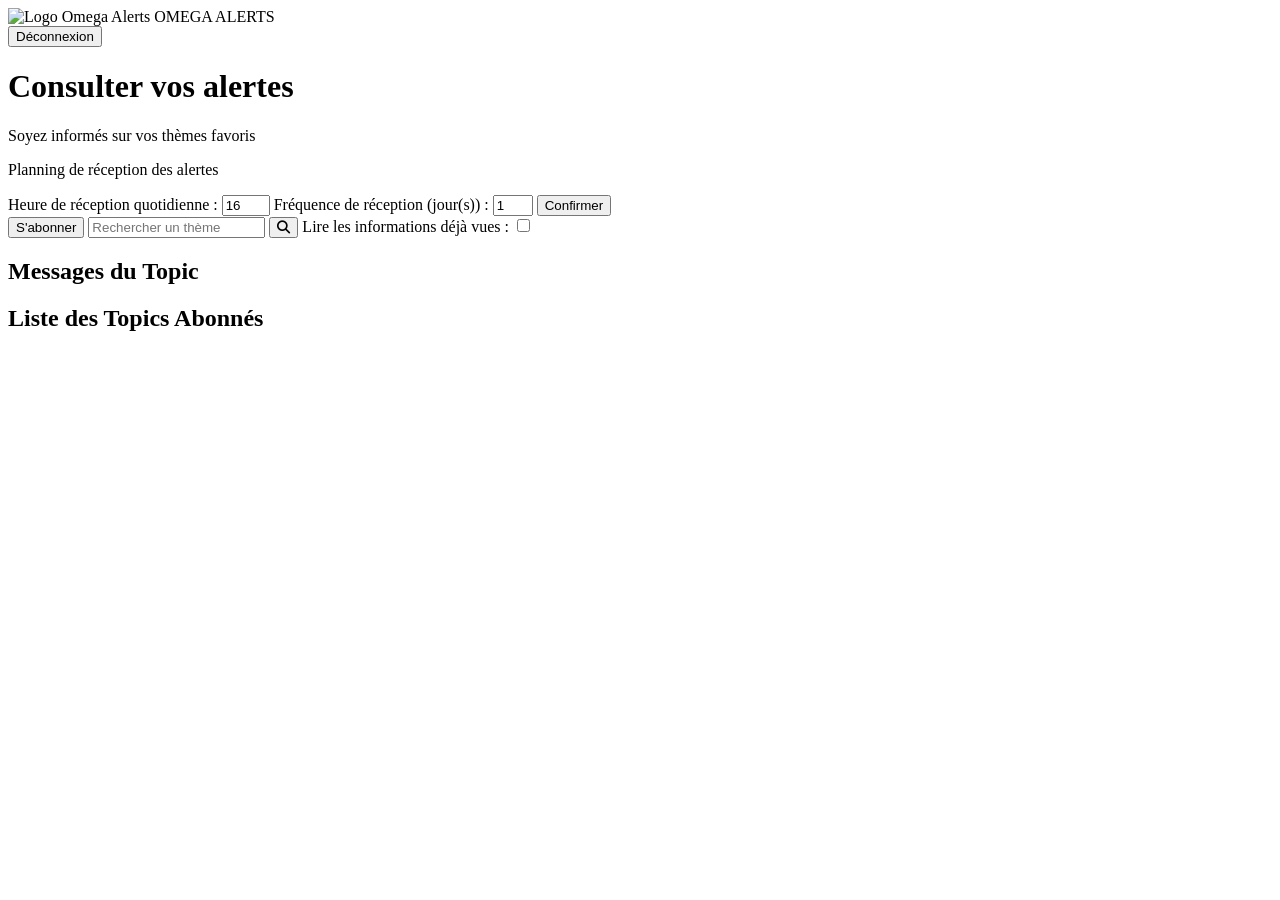
==== src/main/resources/templates/home.html @ 6a1431c3 "changes" ====
<!DOCTYPE html>
<html xmlns:th="http://www.thymeleaf.org">
<head>
    <meta charset="UTF-8">
    <meta name="viewport" content="width=device-width, initial-scale=1.0">
    <title>Omega Alerts</title>
    <link rel="stylesheet" href="/css/styles.css">
    <link rel="stylesheet" href="https://cdnjs.cloudflare.com/ajax/libs/font-awesome/6.4.2/css/all.min.css">
</head>
<body>
<input type="hidden" id="userEmail" value="${userEmail}">

<header class="header">
    <div class="header-logo">
        <img src="/images/a-clean-modern-logo-for-an-omega-alerts-service-th-teRc4vyUROqILbBJuSB7wQ-kxVs_jmHQy2iioc8rW7KHg-removebg-preview.png" alt="Logo Omega Alerts">
        <span>OMEGA ALERTS</span>
    </div>
    <div>
        <form method="get" action="/">
            <button class="btn-logout" type="submit">Déconnexion</button>
        </form>
    </div>
</header>

<div class="main">
    <div class="main-header">
        <div>
            <h1>Consulter vos alertes</h1>
            <p>Soyez informés sur vos thèmes favoris</p>
        </div>
        <div class="planning">
            <p>Planning de réception des alertes</p>
            <form id="planning_form" method="post" action="/make-planning">
                <label for="planning_heur">Heure de réception quotidienne :</label>
                <input id="planning_heur" type="number" name="planning_heure" value="16" min="0" max="23" class="input-field">
                <label for="planning_interva">Fréquence de réception (jour(s)) :</label>
                <input id="planning_interva" name="planning_interval" type="number" value="1" min="1" max="7" class="input-field">
                <button type="submit" id="planning_btn" class="btn-confirm">Confirmer</button>
            </form>
        </div>
    </div>

    <div class="search-bar">

        <button id="subscribeButton" class="btn-subscribe">S'abonner</button>
        <input id="interestInput" type="text" placeholder="Rechercher un thème" class="search-input">
        <button id="searchButton" type="submit" class="btn-search"><i class="fas fa-search"></i></button>
        <label for="checkBegining" class="checkbox-label">Lire les informations déjà vues :</label>
        <input type="checkbox" id="checkBegining">
    </div>


    <div class="topic-messages">
        <h2>Messages du Topic</h2>
        <div id="messageContainer">
            <!-- Les messages du topic sélectionné seront affichés ici -->
        </div>
    </div>

    <div class="content">
        <aside class="sidebar">
            <h2>Liste des Topics Abonnés</h2>
            <ul id="topicList">
                <!-- Les topics récupérés depuis le backend seront insérés ici -->
            </ul>
        </aside>

        <section class="alert-list" style="display: flex; flex-wrap: wrap; gap: 5%;">
            <div class="alert-cards">
                <!-- Exemple d'alert-card -->
                <!-- Les cartes dynamiques avec bouton Voir Plus seront générées ici -->
            </div>
        </section>
    </div>
</div>

<script src="/js/home.js"></script>
<script src="/js/planning.js"></script>
</body>
</html>
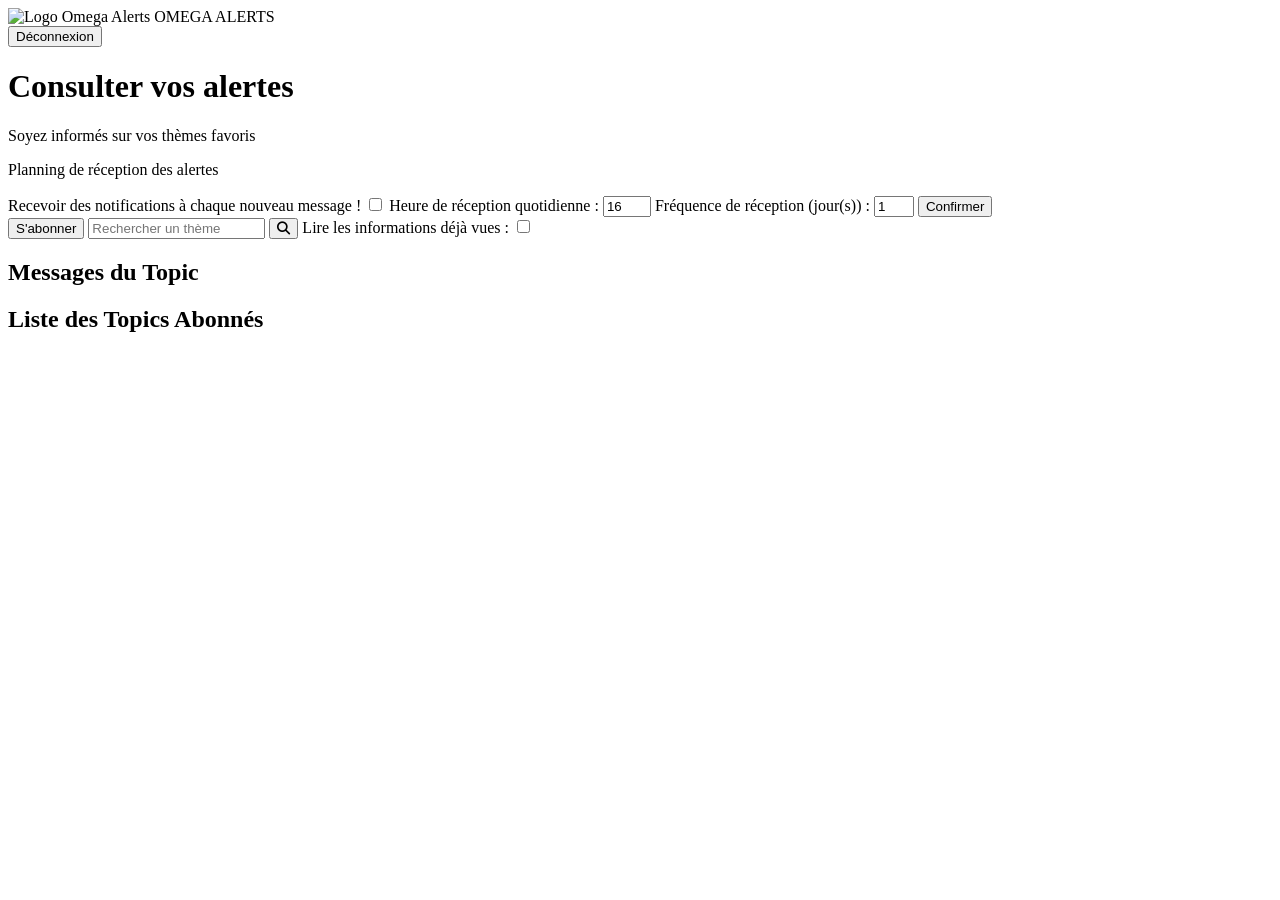
==== commit d5a71929: "CommitMail" ====
--- a/src/main/resources/templates/home.html
+++ b/src/main/resources/templates/home.html
@@ -31,24 +31,26 @@
         <div class="planning">
             <p>Planning de réception des alertes</p>
             <form id="planning_form" method="post" action="/make-planning">
-                <label for="planning_heur">Heure de réception quotidienne :</label>
-                <input id="planning_heur" type="number" name="planning_heure" value="16" min="0" max="23" class="input-field">
-                <label for="planning_interva">Fréquence de réception (jour(s)) :</label>
-                <input id="planning_interva" name="planning_interval" type="number" value="1" min="1" max="7" class="input-field">
+
+                <label for="alwaysBox"> Recevoir des notifications à chaque nouveau message ! </label>
+                <input id="alwaysBox" type="checkbox" name="always" class="input-field">
+
+                <label for="planning_heure">Heure de réception quotidienne :</label>
+                <input id="planning_heure" type="number" name="planning_heure" value="16" min="0" max="23" class="input-field">
+                <label for="planning_interval">Fréquence de réception (jour(s)) :</label>
+                <input id="planning_interval" name="planning_interval" type="number" value="1" min="1" max="7" class="input-field">
                 <button type="submit" id="planning_btn" class="btn-confirm">Confirmer</button>
             </form>
         </div>
     </div>
 
     <div class="search-bar">
-
         <button id="subscribeButton" class="btn-subscribe">S'abonner</button>
         <input id="interestInput" type="text" placeholder="Rechercher un thème" class="search-input">
         <button id="searchButton" type="submit" class="btn-search"><i class="fas fa-search"></i></button>
         <label for="checkBegining" class="checkbox-label">Lire les informations déjà vues :</label>
         <input type="checkbox" id="checkBegining">
     </div>
-
 
     <div class="topic-messages">
         <h2>Messages du Topic</h2>
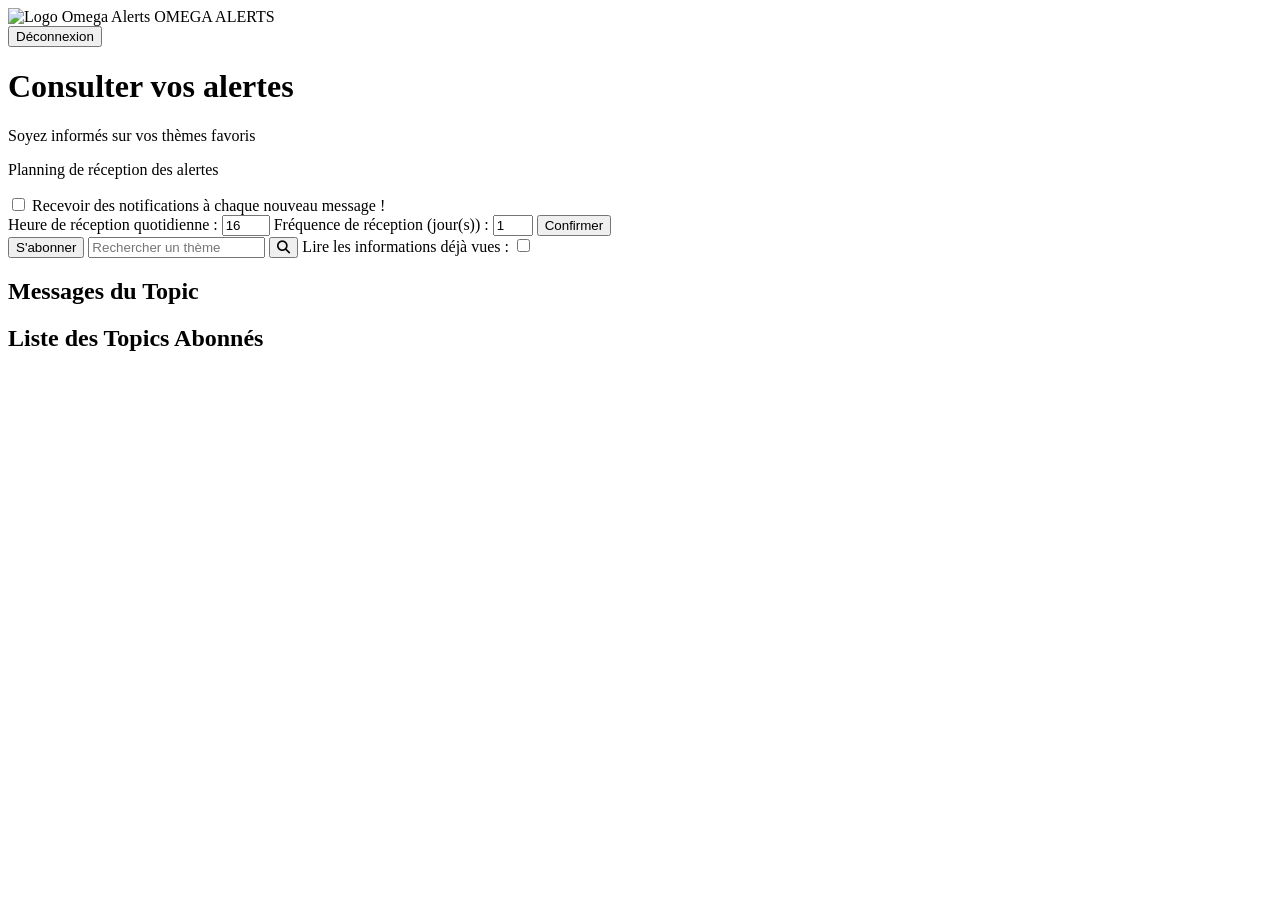
==== commit 95a77264: "modification de home.html" ====
--- a/src/main/resources/templates/home.html
+++ b/src/main/resources/templates/home.html
@@ -31,10 +31,10 @@
         <div class="planning">
             <p>Planning de réception des alertes</p>
             <form id="planning_form" method="post" action="/make-planning">
-
-                <label for="alwaysBox"> Recevoir des notifications à chaque nouveau message ! </label>
-                <input id="alwaysBox" type="checkbox" name="always" class="input-field">
-
+                <div class="checkbox-container">
+                    <input id="alwaysBox" type="checkbox" name="always">
+                    <label for="alwaysBox">Recevoir des notifications à chaque nouveau message !</label>
+                </div>
                 <label for="planning_heure">Heure de réception quotidienne :</label>
                 <input id="planning_heure" type="number" name="planning_heure" value="16" min="0" max="23" class="input-field">
                 <label for="planning_interval">Fréquence de réception (jour(s)) :</label>
@@ -42,6 +42,7 @@
                 <button type="submit" id="planning_btn" class="btn-confirm">Confirmer</button>
             </form>
         </div>
+
     </div>
 
     <div class="search-bar">
@@ -67,13 +68,13 @@
             </ul>
         </aside>
 
-        <section class="alert-list" style="display: flex; flex-wrap: wrap; gap: 5%;">
-            <div class="alert-cards">
-                <!-- Exemple d'alert-card -->
+        <section class="alert-list-container">
+            <div class="alert-list">
                 <!-- Les cartes dynamiques avec bouton Voir Plus seront générées ici -->
             </div>
         </section>
     </div>
+
 </div>
 
 <script src="/js/home.js"></script>
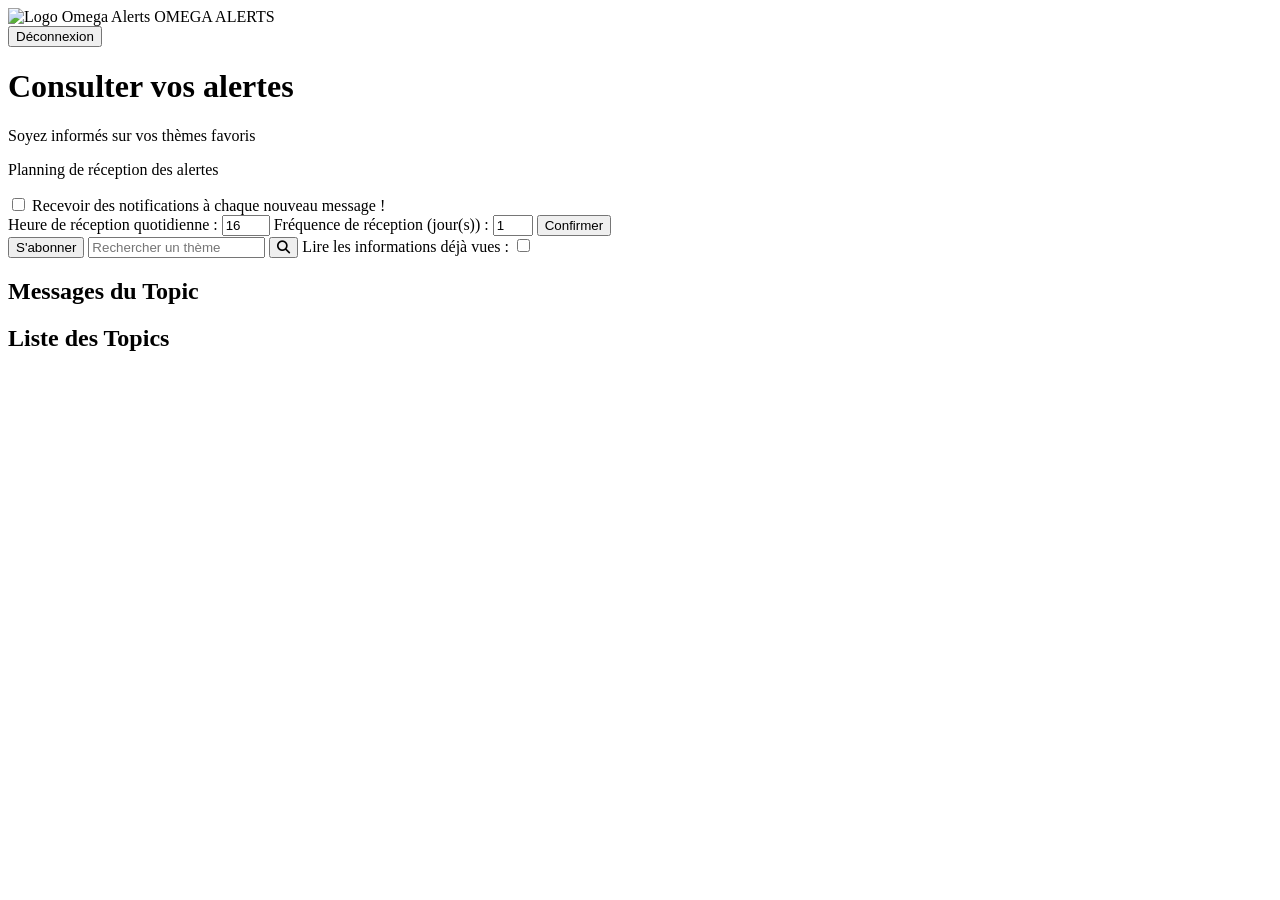
==== commit 431a2bd5: "modifications affichage" ====
--- a/src/main/resources/templates/home.html
+++ b/src/main/resources/templates/home.html
@@ -62,7 +62,7 @@
 
     <div class="content">
         <aside class="sidebar">
-            <h2>Liste des Topics Abonnés</h2>
+            <h2>Liste des Topics</h2>
             <ul id="topicList">
                 <!-- Les topics récupérés depuis le backend seront insérés ici -->
             </ul>
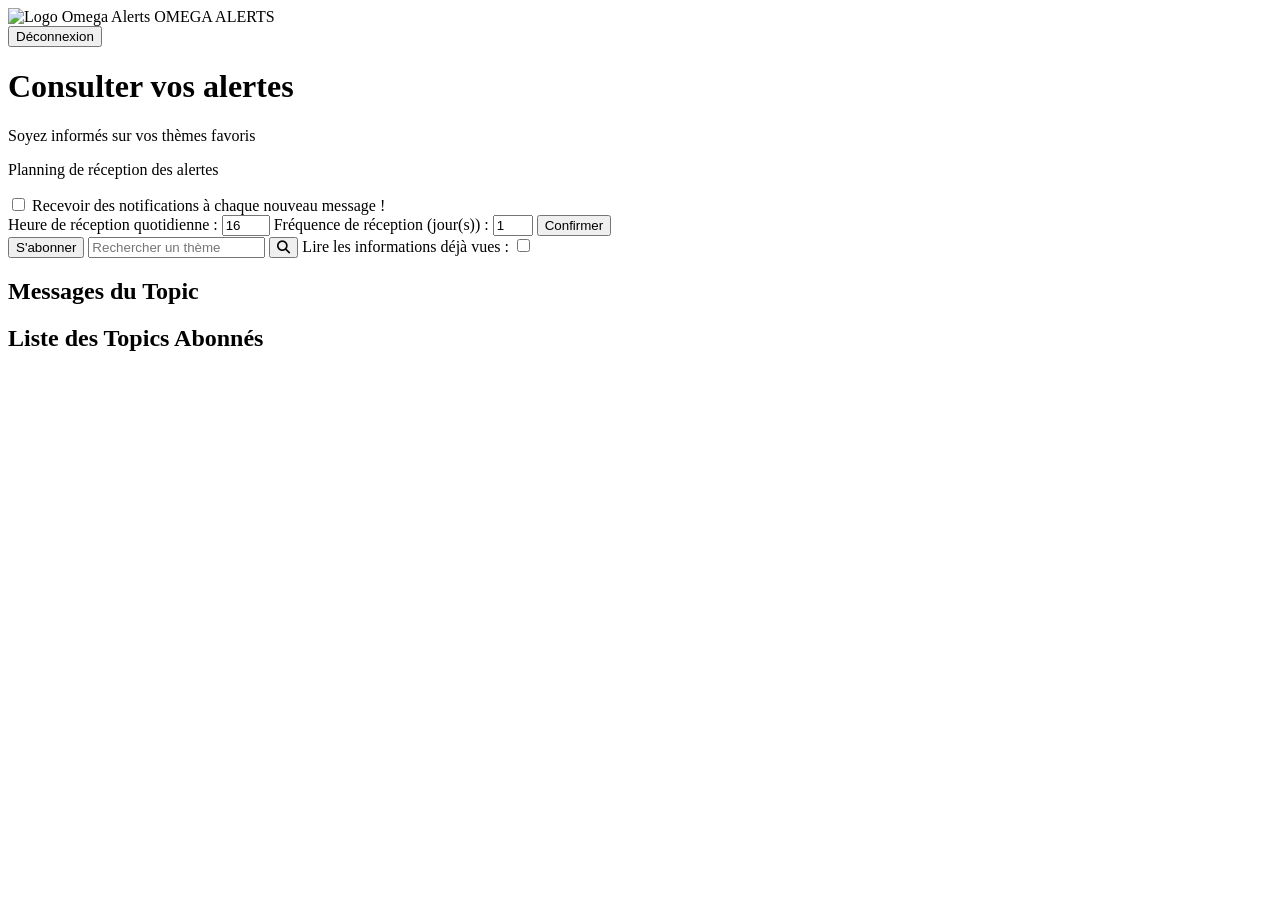
==== commit b02c1b14: "Revert "Merge branch 'main' of https://github.com/AlemWorkS/KafkaProject" This reverts commit 105eb9" ====
--- a/src/main/resources/templates/home.html
+++ b/src/main/resources/templates/home.html
@@ -62,7 +62,7 @@
 
     <div class="content">
         <aside class="sidebar">
-            <h2>Liste des Topics</h2>
+            <h2>Liste des Topics Abonnés</h2>
             <ul id="topicList">
                 <!-- Les topics récupérés depuis le backend seront insérés ici -->
             </ul>
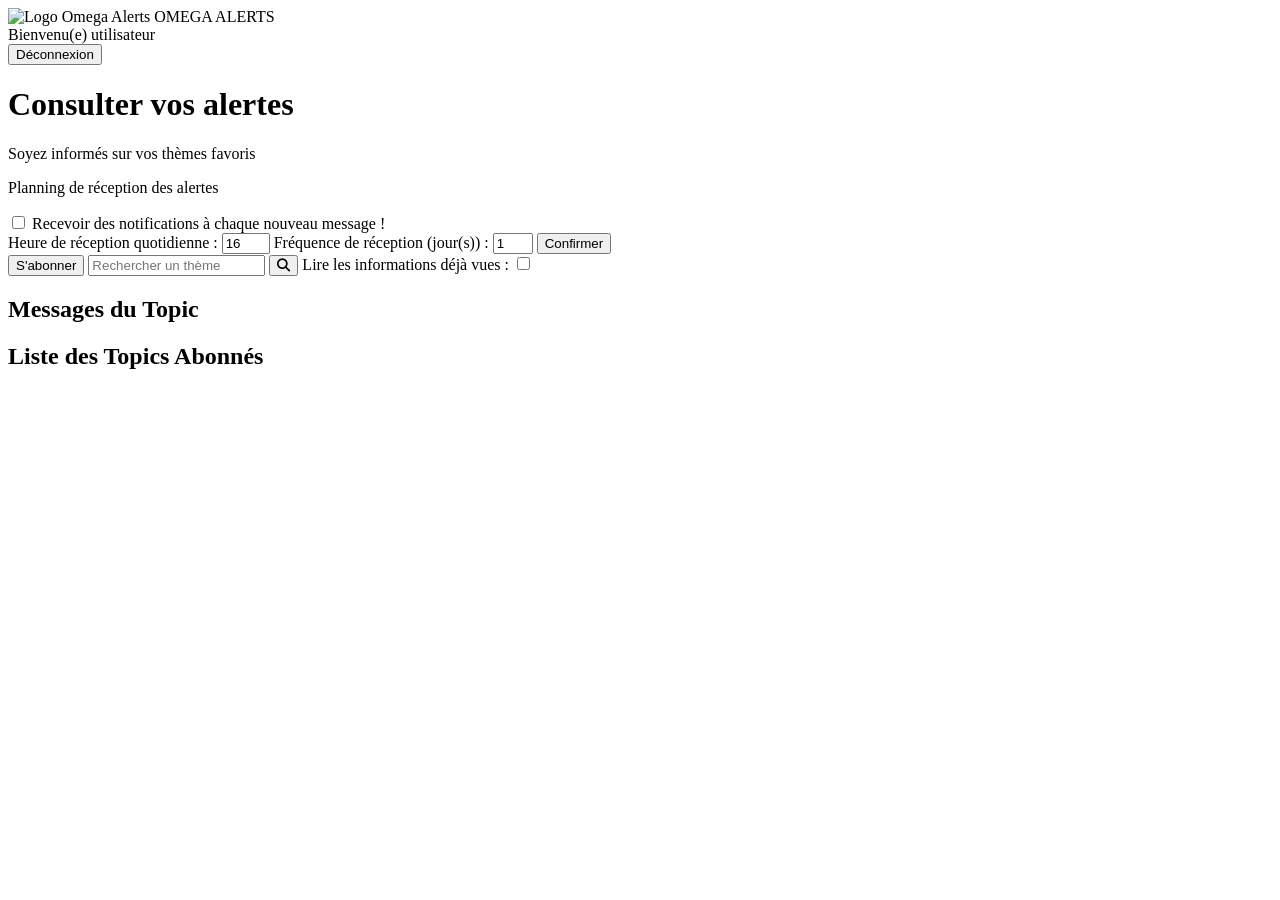
==== commit fded3acb: "Perspectives Afficher nom User Producer et Consumer Supprimer lien Producer Gestion des redirections" ====
--- a/src/main/resources/templates/home.html
+++ b/src/main/resources/templates/home.html
@@ -16,6 +16,7 @@
         <span>OMEGA ALERTS</span>
     </div>
     <div>
+        <span>Bienvenu(e) utilisateur <span th:text="${session.username}"></span></span>
         <form method="get" action="/">
             <button class="btn-logout" type="submit">Déconnexion</button>
         </form>
